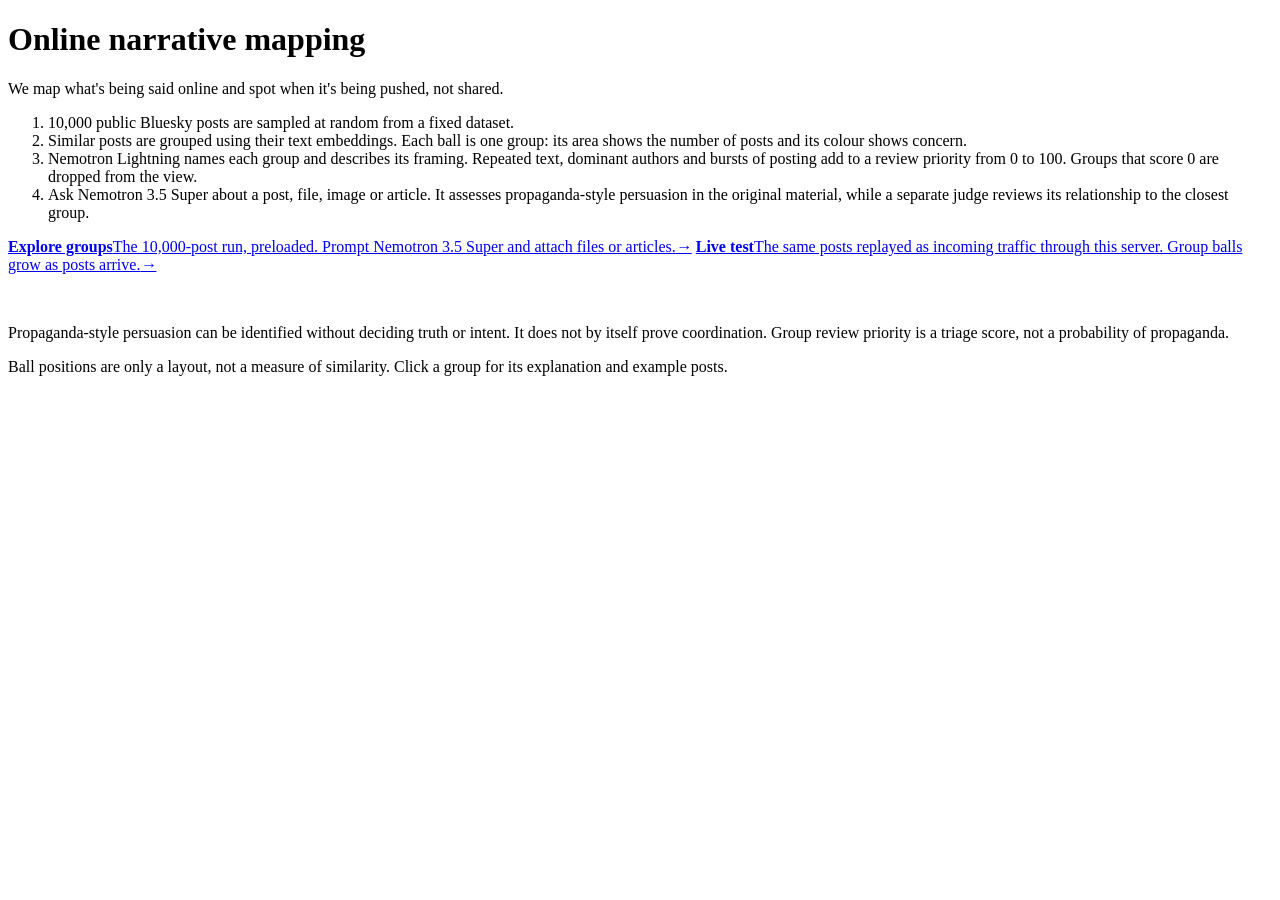
==== web/index.html @ c8bdb151 "v1 for demo" ====
<!doctype html>
<html lang="en">
<head>
  <meta charset="utf-8">
  <meta name="viewport" content="width=device-width, initial-scale=1">
  <meta name="description" content="Map what is being said online and spot when it is being pushed, not shared.">
  <title>Online narrative mapping</title>
  <link rel="preload" href="/assets/fonts/JetBrainsMono-Regular.woff2" as="font" type="font/woff2" crossorigin>
  <link rel="stylesheet" href="/assets/styles.css">
  <script type="module" src="/assets/menu.js"></script>
</head>
<body>
  <main class="menu">
    <h1>Online narrative mapping</h1>
    <p class="lead">We map what's being said online and spot when it's being pushed, not shared.</p>
    <ol>
      <li>10,000 public Bluesky posts are sampled at random from a fixed dataset.</li>
      <li>Similar posts are grouped using their text embeddings. Each ball is one group: its area shows the number of posts and its colour shows concern.</li>
      <li>Nemotron Lightning names each group and describes its framing. Repeated text, dominant authors and bursts of posting add to a review priority from 0 to 100. Groups that score 0 are dropped from the view.</li>
      <li>Ask Nemotron 3.5 Super about a post, file, image or article. It assesses propaganda-style persuasion in the original material, while a separate judge reviews its relationship to the closest group.</li>
    </ol>
    <nav class="modes" aria-label="Demo modes">
      <a href="/explore"><strong>Explore groups</strong><span>The 10,000-post run, preloaded. Prompt Nemotron 3.5 Super and attach files or articles.</span><i aria-hidden="true">→</i></a>
      <a href="/live"><strong>Live test</strong><span>The same posts replayed as incoming traffic through this server. Group balls grow as posts arrive.</span><i aria-hidden="true">→</i></a>
    </nav>
    <div class="note">
      <p id="menu-status">&nbsp;</p>
      <p>Propaganda-style persuasion can be identified without deciding truth or intent. It does not by itself prove coordination. Group review priority is a triage score, not a probability of propaganda.</p>
      <p>Ball positions are only a layout, not a measure of similarity. Click a group for its explanation and example posts.</p>
    </div>
  </main>
</body>
</html>
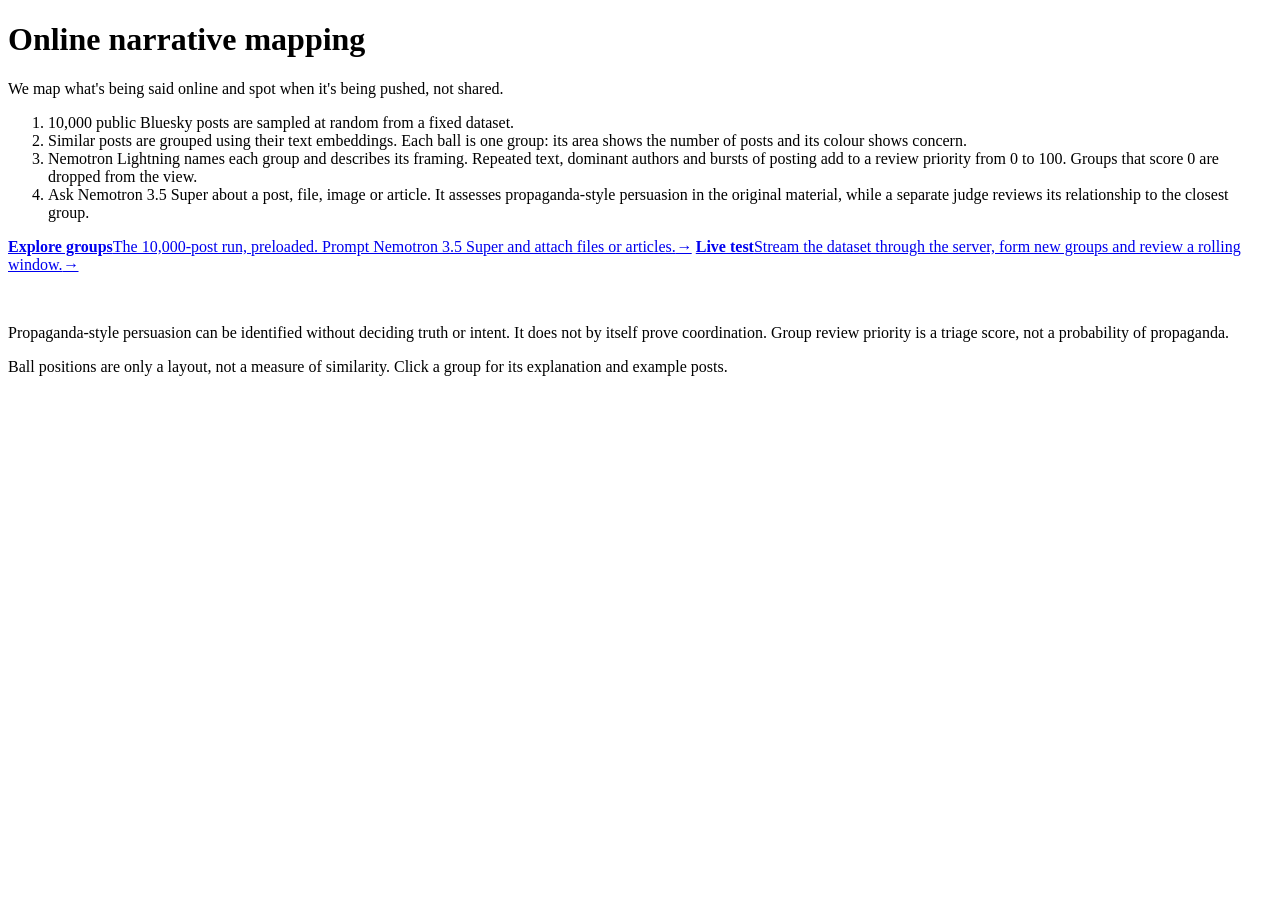
==== commit deffc3ce: "v4 better demo live stream" ====
--- a/web/index.html
+++ b/web/index.html
@@ -21,7 +21,7 @@
     </ol>
     <nav class="modes" aria-label="Demo modes">
       <a href="/explore"><strong>Explore groups</strong><span>The 10,000-post run, preloaded. Prompt Nemotron 3.5 Super and attach files or articles.</span><i aria-hidden="true">→</i></a>
-      <a href="/live"><strong>Live test</strong><span>The same posts replayed as incoming traffic through this server. Group balls grow as posts arrive.</span><i aria-hidden="true">→</i></a>
+      <a href="/live"><strong>Live test</strong><span>Stream the dataset through the server, form new groups and review a rolling window.</span><i aria-hidden="true">→</i></a>
     </nav>
     <div class="note">
       <p id="menu-status">&nbsp;</p>
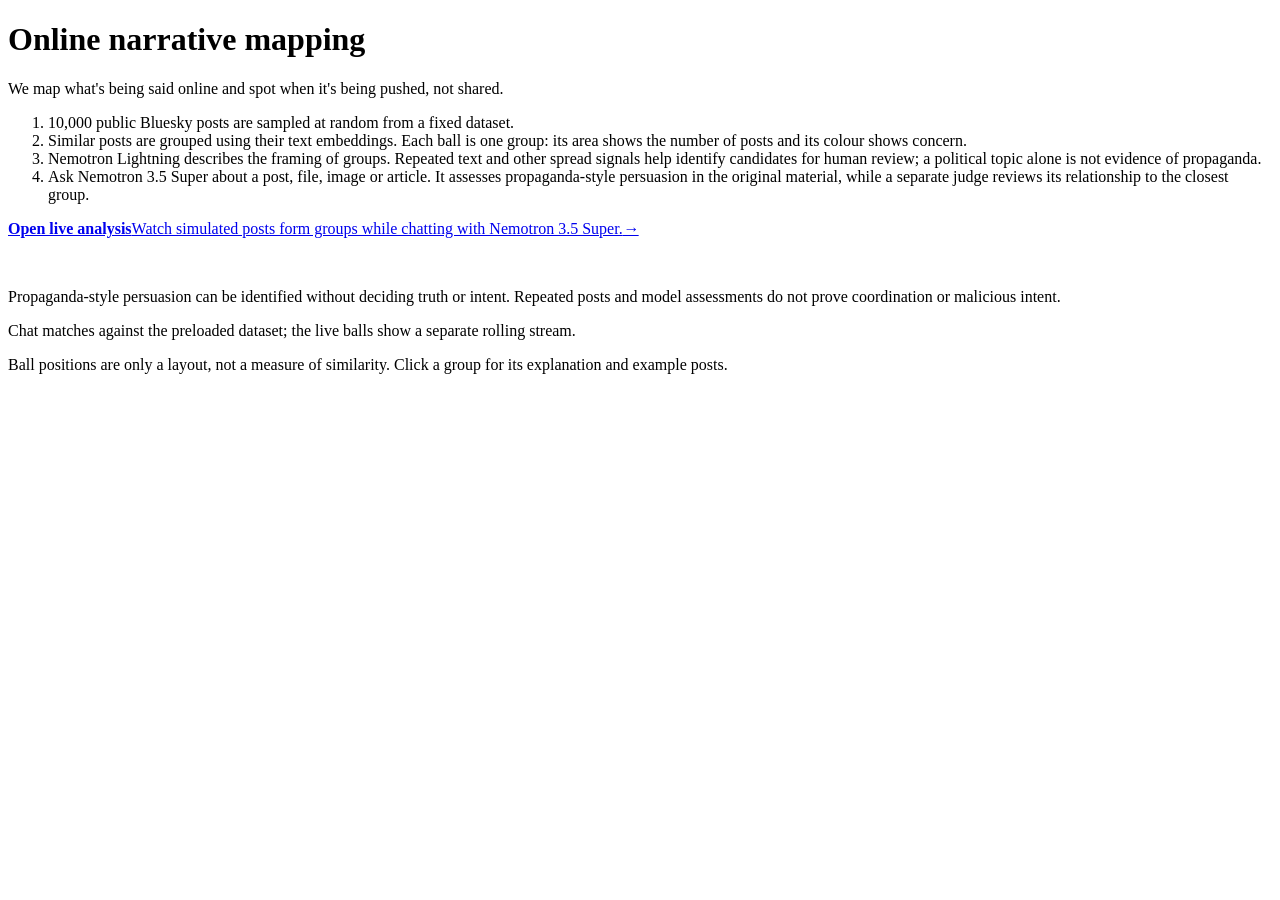
==== commit 22cf0cbd: "v7 better malicious detections" ====
--- a/web/index.html
+++ b/web/index.html
@@ -16,16 +16,16 @@
     <ol>
       <li>10,000 public Bluesky posts are sampled at random from a fixed dataset.</li>
       <li>Similar posts are grouped using their text embeddings. Each ball is one group: its area shows the number of posts and its colour shows concern.</li>
-      <li>Nemotron Lightning names each group and describes its framing. Repeated text, dominant authors and bursts of posting add to a review priority from 0 to 100. Groups that score 0 are dropped from the view.</li>
+      <li>Nemotron Lightning describes the framing of groups. Repeated text and other spread signals help identify candidates for human review; a political topic alone is not evidence of propaganda.</li>
       <li>Ask Nemotron 3.5 Super about a post, file, image or article. It assesses propaganda-style persuasion in the original material, while a separate judge reviews its relationship to the closest group.</li>
     </ol>
-    <nav class="modes" aria-label="Demo modes">
-      <a href="/explore"><strong>Explore groups</strong><span>The 10,000-post run, preloaded. Prompt Nemotron 3.5 Super and attach files or articles.</span><i aria-hidden="true">→</i></a>
-      <a href="/live"><strong>Live test</strong><span>Stream the dataset through the server, form new groups and review a rolling window.</span><i aria-hidden="true">→</i></a>
+    <nav class="modes" aria-label="Demo">
+      <a href="/live"><strong>Open live analysis</strong><span>Watch simulated posts form groups while chatting with Nemotron 3.5 Super.</span><i aria-hidden="true">→</i></a>
     </nav>
     <div class="note">
       <p id="menu-status">&nbsp;</p>
-      <p>Propaganda-style persuasion can be identified without deciding truth or intent. It does not by itself prove coordination. Group review priority is a triage score, not a probability of propaganda.</p>
+      <p>Propaganda-style persuasion can be identified without deciding truth or intent. Repeated posts and model assessments do not prove coordination or malicious intent.</p>
+      <p>Chat matches against the preloaded dataset; the live balls show a separate rolling stream.</p>
       <p>Ball positions are only a layout, not a measure of similarity. Click a group for its explanation and example posts.</p>
     </div>
   </main>
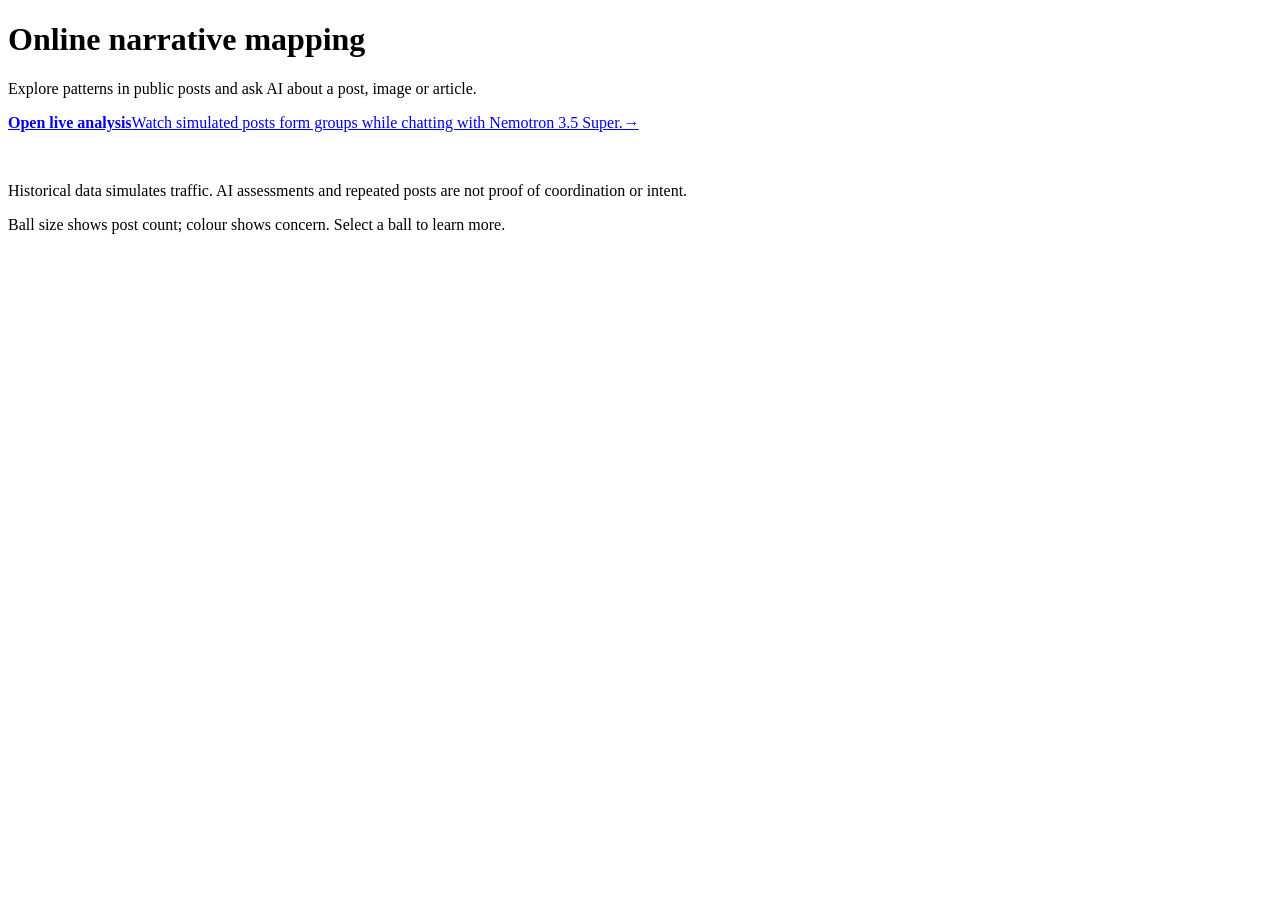
==== commit 6576f2a7: "v8 ui patches" ====
--- a/web/index.html
+++ b/web/index.html
@@ -12,21 +12,14 @@
 <body>
   <main class="menu">
     <h1>Online narrative mapping</h1>
-    <p class="lead">We map what's being said online and spot when it's being pushed, not shared.</p>
-    <ol>
-      <li>10,000 public Bluesky posts are sampled at random from a fixed dataset.</li>
-      <li>Similar posts are grouped using their text embeddings. Each ball is one group: its area shows the number of posts and its colour shows concern.</li>
-      <li>Nemotron Lightning describes the framing of groups. Repeated text and other spread signals help identify candidates for human review; a political topic alone is not evidence of propaganda.</li>
-      <li>Ask Nemotron 3.5 Super about a post, file, image or article. It assesses propaganda-style persuasion in the original material, while a separate judge reviews its relationship to the closest group.</li>
-    </ol>
+    <p class="lead">Explore patterns in public posts and ask AI about a post, image or article.</p>
     <nav class="modes" aria-label="Demo">
       <a href="/live"><strong>Open live analysis</strong><span>Watch simulated posts form groups while chatting with Nemotron 3.5 Super.</span><i aria-hidden="true">→</i></a>
     </nav>
     <div class="note">
       <p id="menu-status">&nbsp;</p>
-      <p>Propaganda-style persuasion can be identified without deciding truth or intent. Repeated posts and model assessments do not prove coordination or malicious intent.</p>
-      <p>Chat matches against the preloaded dataset; the live balls show a separate rolling stream.</p>
-      <p>Ball positions are only a layout, not a measure of similarity. Click a group for its explanation and example posts.</p>
+      <p>Historical data simulates traffic. AI assessments and repeated posts are not proof of coordination or intent.</p>
+      <p>Ball size shows post count; colour shows concern. Select a ball to learn more.</p>
     </div>
   </main>
 </body>
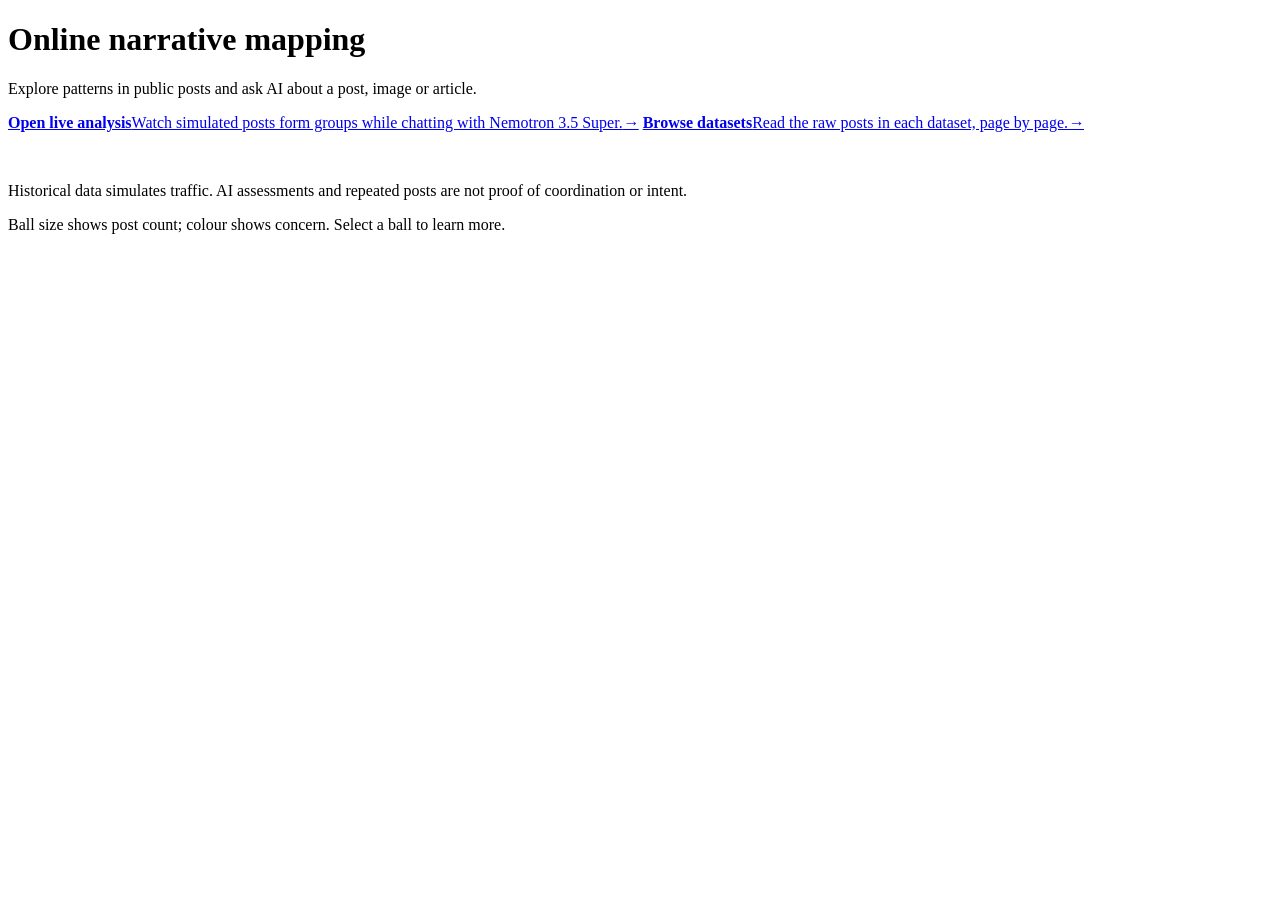
==== commit 7171b332: "v9 new db and optimizations" ====
--- a/web/index.html
+++ b/web/index.html
@@ -15,6 +15,7 @@
     <p class="lead">Explore patterns in public posts and ask AI about a post, image or article.</p>
     <nav class="modes" aria-label="Demo">
       <a href="/live"><strong>Open live analysis</strong><span>Watch simulated posts form groups while chatting with Nemotron 3.5 Super.</span><i aria-hidden="true">→</i></a>
+      <a href="/data"><strong>Browse datasets</strong><span>Read the raw posts in each dataset, page by page.</span><i aria-hidden="true">→</i></a>
     </nav>
     <div class="note">
       <p id="menu-status">&nbsp;</p>
